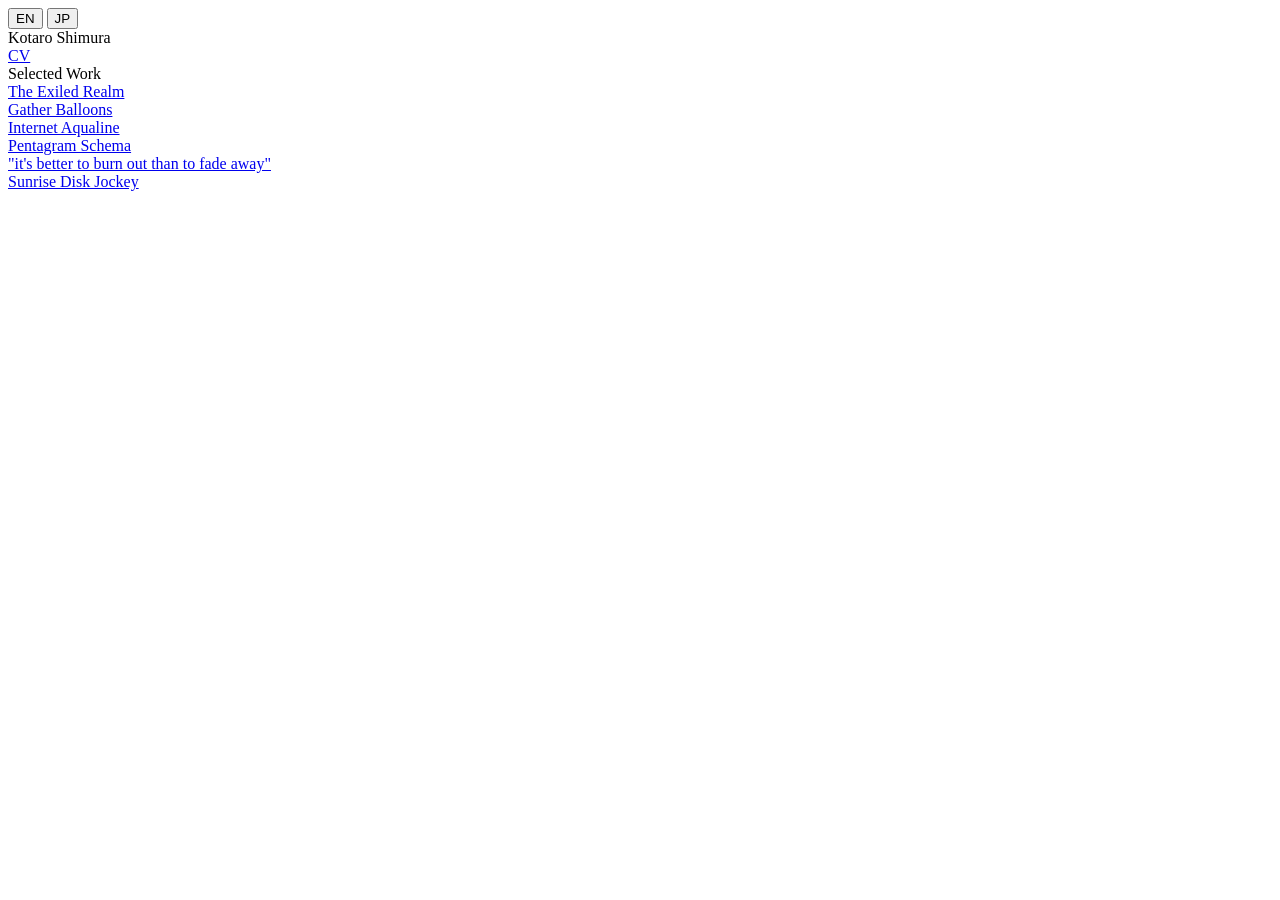
==== index.html @ 1956891f "Create index.html" ====
<!DOCTYPE html>
<html lang="en">
<head>
  <meta charset="UTF-8">
  <meta name="viewport" content="width=device-width, initial-scale=1.0">
  <title>Kotaro Shimura</title>
  <link rel="stylesheet" href="design.css">
</head>
<body>
  <div class="lang-switcher">
    <button type="button" class="lang-button active" data-lang="en">EN</button>
    <button type="button" class="lang-button" data-lang="jp">JP</button>
  </div>
  Kotaro Shimura
  <br>
  <a href="cv.html">CV</a>
  <br>
  Selected Work
  <br>
  <a href="#" class="work-link" data-title="The Exiled Realm" data-meta="2025" data-desc-en="Collected from the internet, these screenshots were taken during the final moments before the MMORPG TERA shut down and are printed onto acrylic panels. Circumstances outside the game ultimately determine the fate of the world within it. Even so, people confronted its ending in their own ways, gathering to share their farewell to this world." data-desc-jp="UV Printing on acrylic. MMORPG TERA のサービス終了間際のスクリーンショットをインターネットから収集し、アクリルに印刷をしている。ゲームの外側にある事情が、内側の世界の運命を決定する。それでも人々は、自分たちなりのやり方でその終わりに向き合い、この世界との別れを共有しようとする。" data-image="works/The_Exiled_Realm.jpg">The Exiled Realm</a>
  <br>
  <a href="#" class="work-link" data-title="Gather Balloons" data-meta="2025" data-desc-en="In BIOHAZARD 7 RESIDENT EVIL, there is an item called a videotape that allows players to control characters recorded within past events. These tapes are consumed as tools for progression. Players watch them from the Safe Room —a space where they can save the game, store items, and remain completely protected from external threats.This video installation examines the perspective of occupying a safe position while playing a game or watching moving images.The footage recorded on the videotape repeats the same ending each time. The characters exist only to provide clues for the player's future progression, while the objects and mechanisms within the tape function as flags that lead inevitably toward a predetermined conclusion: the character's death by fire. Among these elements, a single balloon—placed merely as decorative scenery intended to unsettle the player—exists independently of gameplay objectives and progression.Using the distorted structure of something that is simultaneously a video recording and a game, this work deliberately ignores all of the essential flags required to reach the ending. Instead, it repeatedly performs a meaningless action: carrying the balloon from one room to another.Through this act, the work invites viewers to reconsider the relationship between the player and the character trapped within the image." data-desc-jp="BIOHAZARD 7 RESIDENT EVILには記録された映像の中の人物を操作することのできるアイテム「ビデオテープ」が存在する。このアイテムは、それを見るプレイヤーの攻略のために消費されるものである。プレイヤーは「セーフルーム」と呼ばれるセーブやアイテムの保管が可能で、外敵から決して襲われることのない安全な空間に身を置いて、その内部に設置された映像装置でビデオテープを再生する。本映像インスタレーションはゲームをプレイする時、あるいは映像を見る時に現れる「安全な位置」からの視点についての作品である。ビデオテープに記録された映像は毎回同じ結末を繰り返し、キャラクターはプレイヤーにその後の進行を示唆するためだけの存在として機能する。ビデオテープ内に配置されたオブジェクトと仕組みは、結末に向かうためのフラグとなっている。結末はキャラクターが炎に包まれて死んでしまうことが確定している。その中で唯一、怖がらせるために用意された装飾である風船が、攻略やフラグとは無関係に存在している。映像でありながらゲームでもあるという歪んだ構造を利用し、ビデオテープ内に存在する攻略上必須のフラグを一切回収せずに、ただ風船を別の部屋に運ぶという行為を繰り返す。この行為を通じて、プレイヤーと映像内のキャラクターとの関係性を見つめ直す。" data-video="https://www.youtube.com/embed/di_pc6aHPxw?si=KANEijFsRtDOHm74">Gather Balloons</a>
  <br>
  <a href="#" class="work-link" data-title="Internet Aqualine" data-meta-en="2025" data-meta-jp="2025" data-desc-en="This work constructs a program that sends and receives a dolphin GIF file between VPS servers located in different countries, circulating counterclockwise around the globe. A display suspended above shows the dolphin animation, while its image is reflected onto the floor as it passes through this site. At the center of the installation, communication logs and terminal consoles continuously display the real-time status of the nine servers.The transmitted file, *dolphin.gif*, is a lightweight animation format limited to 256 colors and has long been widely used in online communication. Unlike conventional video, GIFs cannot be played, paused, or controlled by the user; they repeat autonomously and endlessly. Through this ceaseless circulation, the work seeks to spatialize the otherwise invisible flow of information across the internet and the particular experience of time that accompanies it." data-desc-jp="本作では、各国のVPSサーバー間でイルカのGIFデータを反時計回りに送受信するプログラムを構築している。上部のディスプレイにはイルカの映像が映し出され、床面にはこの場所を経由するイルカの像が反射的に現れる。中央には通信ログやコンソールが配置され、9つのサーバーの状態がリアルタイムに表示され続ける。送受信される「dolphin.gif」は、256色の限られた階調を持つ軽量なアニメーション形式であり、ウェブ上のコミュニケーションで広く用いられてきた。GIFは再生や停止をユーザーが制御できず、自律的に反復し続ける。本作は、その終わりのない循環を通して、普段は不可視なインターネット上の情報の流通と、それに伴う時間のあり方を空間化する試みである。" data-image="works/Internet_Aqualine.png">Internet Aqualine</a>
  <br>
  <a href="#" class="work-link" data-title="Pentagram Schema" data-meta-en="2024" data-meta-jp="2024" data-desc-en="" data-desc-jp="" data-image="works/pentagram_schema.jpg">Pentagram Schema</a>
  <br>
  <a href="#" class="work-link" data-title="it's better to burn out than to fade away" data-meta-en="2024" data-meta-jp="2024" data-desc-en="" data-desc-jp="" data-image="works/its.jpg">"it's better to burn out than to fade away"</a>
  <br>
  <a href="#" class="work-link" data-title="Sunrise Disk Jockey" data-meta-en="2023" data-meta-jp="2023" data-desc-en="" data-desc-jp="" data-image="works/sunrise.png">Sunrise Disk Jockey</a>

  <!-- Modal Popup -->
  <div id="popup-modal" class="modal hidden">
    <div class="modal-content">
      <img id="popup-image" class="hidden" src="" alt="">
      <iframe id="popup-video" class="hidden" src="" frameborder="0" allow="accelerometer; autoplay; clipboard-write; encrypted-media; gyroscope; picture-in-picture" allowfullscreen></iframe>
      <div class="popup-text">
        <span class="popup-line" id="popup-title"></span>
        <span class="popup-line" id="popup-meta"></span>
        <span class="popup-line" id="popup-desc"></span>
      </div>
    </div>
  </div>

  <script>
    const langButtons = document.querySelectorAll('.lang-button');
    const links = document.querySelectorAll('.work-link');
    const modal = document.getElementById('popup-modal');
    const popupImage = document.getElementById('popup-image');
    const popupVideo = document.getElementById('popup-video');
    const popupTitle = document.getElementById('popup-title');
    const popupMeta = document.getElementById('popup-meta');
    const popupDesc = document.getElementById('popup-desc');

    let currentLanguage = 'en';

    function setLanguage(lang) {
      currentLanguage = lang;
      langButtons.forEach((button) => {
        button.classList.toggle('active', button.dataset.lang === lang);
      });
    }

    let currentLink = null;

    langButtons.forEach((button) => {
      button.addEventListener('click', () => {
        setLanguage(button.dataset.lang);
        if (currentLink && !modal.classList.contains('hidden')) {
          updatePopup(currentLink);
        }
      });
    });

    function updatePopup(link) {
      const title = link.dataset.title || link.textContent.trim();
      const meta = link.getAttribute(`data-meta-${currentLanguage}`) || link.dataset.meta || '';
      const desc = link.getAttribute(`data-desc-${currentLanguage}`) || link.dataset.desc || '';
      const image = link.dataset.image || '';
      const video = link.dataset.video || '';

      popupTitle.textContent = title;
      popupTitle.style.display = 'inline-block';
      
      popupMeta.textContent = meta;
      popupMeta.style.display = meta ? 'inline-block' : 'none';
      
      popupDesc.innerHTML = desc;
      popupDesc.style.display = desc ? 'inline-block' : 'none';

      if (video) {
        popupVideo.src = video;
        popupVideo.classList.remove('hidden');
        popupImage.classList.add('hidden');
      } else {
        popupVideo.src = '';
        popupVideo.classList.add('hidden');
        if (image) {
          popupImage.src = image;
          popupImage.alt = title;
          popupImage.classList.remove('hidden');
        } else {
          popupImage.classList.add('hidden');
        }
      }
    }

    links.forEach((link) => {
      link.addEventListener('click', (e) => {
        e.preventDefault();
        currentLink = link;
        updatePopup(link);
        modal.classList.remove('hidden');
      });
    });

    modal.addEventListener('click', (e) => {
      if (e.target === modal) {
        modal.classList.add('hidden');
      }
    });

    setLanguage('en');
  </script>
</body>
</html>
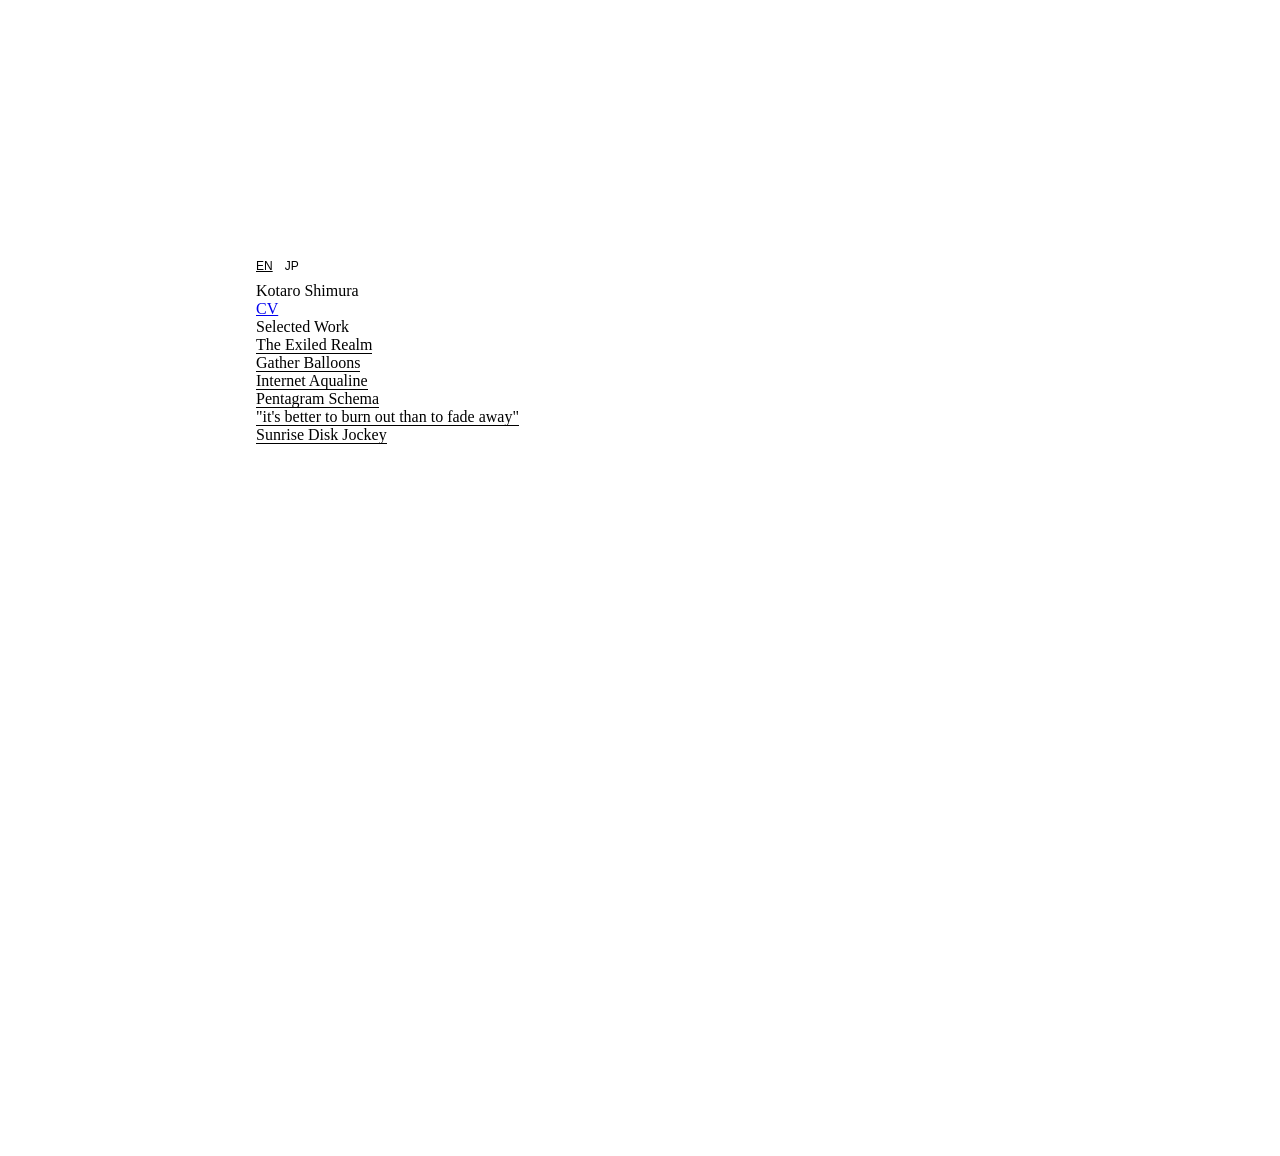
==== commit fe50daba: "Add files via upload" ====
--- a/index.html
+++ b/index.html
@@ -21,7 +21,7 @@
   <br>
   <a href="#" class="work-link" data-title="Gather Balloons" data-meta="2025" data-desc-en="In BIOHAZARD 7 RESIDENT EVIL, there is an item called a videotape that allows players to control characters recorded within past events. These tapes are consumed as tools for progression. Players watch them from the Safe Room —a space where they can save the game, store items, and remain completely protected from external threats.This video installation examines the perspective of occupying a safe position while playing a game or watching moving images.The footage recorded on the videotape repeats the same ending each time. The characters exist only to provide clues for the player's future progression, while the objects and mechanisms within the tape function as flags that lead inevitably toward a predetermined conclusion: the character's death by fire. Among these elements, a single balloon—placed merely as decorative scenery intended to unsettle the player—exists independently of gameplay objectives and progression.Using the distorted structure of something that is simultaneously a video recording and a game, this work deliberately ignores all of the essential flags required to reach the ending. Instead, it repeatedly performs a meaningless action: carrying the balloon from one room to another.Through this act, the work invites viewers to reconsider the relationship between the player and the character trapped within the image." data-desc-jp="BIOHAZARD 7 RESIDENT EVILには記録された映像の中の人物を操作することのできるアイテム「ビデオテープ」が存在する。このアイテムは、それを見るプレイヤーの攻略のために消費されるものである。プレイヤーは「セーフルーム」と呼ばれるセーブやアイテムの保管が可能で、外敵から決して襲われることのない安全な空間に身を置いて、その内部に設置された映像装置でビデオテープを再生する。本映像インスタレーションはゲームをプレイする時、あるいは映像を見る時に現れる「安全な位置」からの視点についての作品である。ビデオテープに記録された映像は毎回同じ結末を繰り返し、キャラクターはプレイヤーにその後の進行を示唆するためだけの存在として機能する。ビデオテープ内に配置されたオブジェクトと仕組みは、結末に向かうためのフラグとなっている。結末はキャラクターが炎に包まれて死んでしまうことが確定している。その中で唯一、怖がらせるために用意された装飾である風船が、攻略やフラグとは無関係に存在している。映像でありながらゲームでもあるという歪んだ構造を利用し、ビデオテープ内に存在する攻略上必須のフラグを一切回収せずに、ただ風船を別の部屋に運ぶという行為を繰り返す。この行為を通じて、プレイヤーと映像内のキャラクターとの関係性を見つめ直す。" data-video="https://www.youtube.com/embed/di_pc6aHPxw?si=KANEijFsRtDOHm74">Gather Balloons</a>
   <br>
-  <a href="#" class="work-link" data-title="Internet Aqualine" data-meta-en="2025" data-meta-jp="2025" data-desc-en="This work constructs a program that sends and receives a dolphin GIF file between VPS servers located in different countries, circulating counterclockwise around the globe. A display suspended above shows the dolphin animation, while its image is reflected onto the floor as it passes through this site. At the center of the installation, communication logs and terminal consoles continuously display the real-time status of the nine servers.The transmitted file, *dolphin.gif*, is a lightweight animation format limited to 256 colors and has long been widely used in online communication. Unlike conventional video, GIFs cannot be played, paused, or controlled by the user; they repeat autonomously and endlessly. Through this ceaseless circulation, the work seeks to spatialize the otherwise invisible flow of information across the internet and the particular experience of time that accompanies it." data-desc-jp="本作では、各国のVPSサーバー間でイルカのGIFデータを反時計回りに送受信するプログラムを構築している。上部のディスプレイにはイルカの映像が映し出され、床面にはこの場所を経由するイルカの像が反射的に現れる。中央には通信ログやコンソールが配置され、9つのサーバーの状態がリアルタイムに表示され続ける。送受信される「dolphin.gif」は、256色の限られた階調を持つ軽量なアニメーション形式であり、ウェブ上のコミュニケーションで広く用いられてきた。GIFは再生や停止をユーザーが制御できず、自律的に反復し続ける。本作は、その終わりのない循環を通して、普段は不可視なインターネット上の情報の流通と、それに伴う時間のあり方を空間化する試みである。" data-image="works/Internet_Aqualine.png">Internet Aqualine</a>
+  <a href="#" class="work-link" data-title="Internet Aqualine" data-meta-en="2025" data-meta-jp="2025" data-desc-en="This work constructs a program that sends and receives a dolphin GIF file between VPS servers located in different countries, circulating counterclockwise around the globe. A display suspended above shows the dolphin animation, while its image is reflected onto the floor as it passes through this site. At the center of the installation, communication logs and terminal consoles continuously display the real-time status of the nine servers.The transmitted file, *dolphin.gif*, is a lightweight animation format limited to 256 colors and has long been widely used in online communication. Unlike conventional video, GIFs cannot be played, paused, or controlled by the user; they repeat autonomously and endlessly. Through this ceaseless circulation, the work seeks to spatialize the otherwise invisible flow of information across the internet and the particular experience of time that accompanies it." data-desc-jp="本作では、各国のVPSサーバー間でイルカのGIFデータを反時計回りに送受信するプログラムを構築している。上部のディスプレイにはイルカの映像が映し出され、床面にはこの場所を経由するイルカの像が反射的に現れる。中央には通信ログやコンソールが配置され、9つのサーバーの状態がリアルタイムに表示され続ける。送受信される「dolphin.gif」は、256色の限られた階調を持つ軽量なアニメーション形式であり、ウェブ上のコミュニケーションで広く用いられてきた。GIFは再生や停止をユーザーが制御できず、自律的に反復し続ける。本作は、その終わりのない循環を通して、普段は不可視なインターネット上の情報の流通と、それに伴う時間のあり方を空間化する試みである。" data-image="works/inter.png">Internet Aqualine</a>
   <br>
   <a href="#" class="work-link" data-title="Pentagram Schema" data-meta-en="2024" data-meta-jp="2024" data-desc-en="" data-desc-jp="" data-image="works/pentagram_schema.jpg">Pentagram Schema</a>
   <br>
--- a/design.css
+++ b/design.css
@@ -0,0 +1,132 @@
+
+html, body {
+    margin: 10%;
+    padding: 0;
+    width: 100%;
+    height: 100%;
+}
+
+body {
+    min-height: 100vh;
+    background: rgb(255, 255, 255);
+}
+
+#random-gifs {
+    position: relative;
+    width: 100vw;
+    height: 100vh;
+    overflow: hidden;
+}
+
+#random-gifs img {
+    position: absolute;
+    transition: transform 0.2s ease;
+}
+
+#random-gifs img:hover {
+    transform: scale(1.1);
+}
+
+/* Modal Popup Styles */
+.work-link {
+    color: inherit;
+    text-decoration: none;
+    cursor: pointer;
+    border-bottom: 1px solid currentColor;
+}
+
+.work-link:hover {
+    opacity: 0.7;
+}
+
+.lang-switcher {
+    margin-bottom: 8px;
+}
+
+.lang-button {
+    appearance: none;
+    border: none;
+    background: transparent;
+    color: #000;
+    font-size: 12px;
+    padding: 0;
+    margin-right: 8px;
+    cursor: pointer;
+    text-decoration: none;
+}
+
+.lang-button.active {
+    background: transparent;
+    color: #000;
+    text-decoration: underline;
+}
+
+.modal {
+    position: fixed;
+    top: 0;
+    left: 0;
+    width: 100%;
+    height: 100%;
+    background: transparent;
+    display: flex;
+    justify-content: center;
+    align-items: center;
+    z-index: 1000;
+}
+
+.modal.hidden {
+    display: none;
+}
+
+.hidden {
+    display: none !important;
+}
+
+.modal-content {
+    background: none;
+    padding: 0px;
+    position: relative;
+    width: 50vw;
+    max-width: 50%;
+    max-height: 90vh;
+    overflow: auto;
+}
+
+.modal-content iframe {
+    width: 100%;
+    aspect-ratio: 16 / 9;
+    display: block;
+    margin-bottom: 15px;
+    border: none;
+}
+
+.modal-content img {
+    max-width: 100%;
+    height: auto;
+    display: block;
+    margin-bottom: 15px;
+}
+
+.modal-content .popup-text {
+    display: block;
+    max-width: max-content;
+}
+
+.popup-line {
+    margin: 0 0 4px 0;
+    font-size: 16px;
+    background-color: #d3d3d3;
+    padding: 0 1px;
+    display: inline-block;
+    line-height: 1.2;
+    white-space: normal;
+    -webkit-box-decoration-break: clone;
+    box-decoration-break: clone;
+    min-height: 1.2em;
+}
+
+.popup-line:last-child {
+    margin-bottom: 0;
+}
+
+
